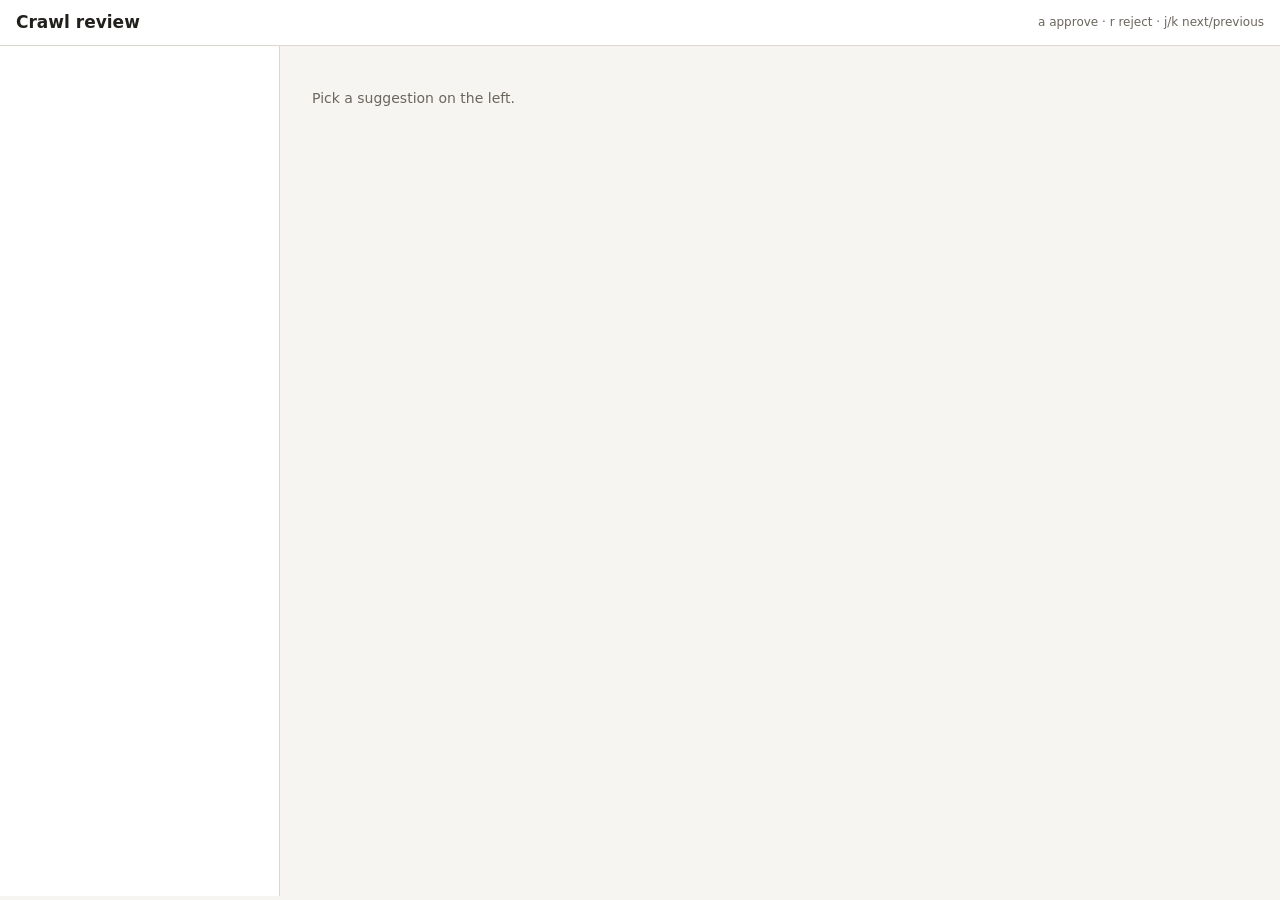
==== src/main/resources/crawl/index.html @ d82a2086 "Crawl: judge the site's problems newest first, review suggestions before sending - bash gotool.sh cm" ====
<!doctype html>
<html lang="en">
<head>
<meta charset="utf-8">
<meta name="viewport" content="width=device-width, initial-scale=1">
<title>Crawl review</title>
<link rel="stylesheet" href="style.css">
</head>
<body>
<header>
  <h1>Crawl review</h1>
  <nav id="tabs"></nav>
  <span class="keys">a approve · r reject · j/k next/previous</span>
</header>
<main>
  <aside id="list"></aside>
  <section id="item"><p class="empty">Pick a suggestion on the left.</p></section>
</main>
<script src="app.js"></script>
</body>
</html>
---- src/main/resources/crawl/style.css ----
:root {
  --bg: #f6f5f2; --panel: #ffffff; --text: #22201c; --muted: #6b665d; --line: #dcd8cf;
  --accent: #2f6fd6; --good: #2e8b57; --bad: #c0392b; --wood: #e3c27a; --grid: #5a4520;
}
@media (prefers-color-scheme: dark) {
  :root {
    --bg: #1b1a18; --panel: #24221f; --text: #ebe7df; --muted: #a39d92; --line: #3a3732;
    --accent: #6ea3ff; --good: #5cc28a; --bad: #ef6b5e; --wood: #c9a65d; --grid: #3d2e12;
  }
}
* { box-sizing: border-box; }
body { margin: 0; font: 14px/1.45 system-ui, sans-serif; background: var(--bg); color: var(--text); }
header { display: flex; align-items: center; gap: 16px; padding: 10px 16px; border-bottom: 1px solid var(--line); background: var(--panel); flex-wrap: wrap; }
h1 { font-size: 17px; margin: 0; }
.keys { margin-left: auto; color: var(--muted); font-size: 12px; }
nav button { border: 1px solid var(--line); background: transparent; color: var(--text); border-radius: 14px; padding: 3px 10px; margin-right: 4px; cursor: pointer; }
nav button.on { background: var(--accent); border-color: var(--accent); color: #fff; }
nav button span { opacity: .75; }
main { display: grid; grid-template-columns: 280px 1fr; min-height: calc(100vh - 50px); }
aside { border-right: 1px solid var(--line); overflow-y: auto; max-height: calc(100vh - 50px); background: var(--panel); }
.row { display: block; padding: 8px 12px; border-bottom: 1px solid var(--line); color: var(--text); text-decoration: none; }
.row small { display: block; color: var(--muted); }
.row.on { background: color-mix(in srgb, var(--accent) 14%, transparent); }
.row.approved b { color: var(--good); }
.row.rejected b { color: var(--bad); }
.row.sent b { color: var(--accent); }
#item { padding: 16px 20px; overflow-y: auto; max-height: calc(100vh - 50px); }
h2 { margin: 0 0 10px; font-size: 19px; }
h2 small { color: var(--muted); font-weight: normal; font-size: 13px; }
h2 a { color: var(--accent); }
h3 { font-size: 14px; margin: 14px 0 6px; }
.place, .confidence, .decide { background: var(--panel); border: 1px solid var(--line); border-radius: 8px; padding: 10px 14px; margin-bottom: 12px; }
.legend { color: var(--muted); margin: 0 0 6px; }
.key-new, .key-accepted { display: inline-block; width: 10px; height: 10px; margin: 0 4px 0 8px; vertical-align: -1px; }
.key-new { border: 2px solid var(--accent); }
.key-accepted { border-radius: 50%; background: var(--good); }
.boards { display: flex; gap: 16px; flex-wrap: wrap; }
figure { margin: 0; }
figcaption { text-align: center; color: var(--muted); margin-top: 4px; }
figcaption button { border: 1px solid var(--line); background: transparent; color: var(--text); border-radius: 4px; cursor: pointer; }
.goban .wood { fill: var(--wood); }
.goban line { stroke: var(--grid); stroke-width: 1; }
.goban .coord { font-size: 10px; fill: var(--grid); text-anchor: middle; }
.goban .black { fill: #111; }
.goban .white { fill: #fafafa; stroke: #333; stroke-width: 1; }
.goban .mark-new { fill: none; stroke: var(--accent); stroke-width: 3; }
.goban .mark-accepted { fill: var(--good); }
.goban .mark-last { fill: none; stroke: #e0402f; stroke-width: 2.5; }
.goban .label { font-size: 11px; text-anchor: middle; fill: #111; font-weight: 600; }
.goban .label.on-black { fill: #fff; }
.confidence ul { margin: 0; padding-left: 18px; }
.confidence li.for::marker { content: "+  "; color: var(--good); }
.confidence li.against::marker { content: "−  "; color: var(--bad); }
.decide label { display: block; color: var(--muted); margin-bottom: 8px; }
.decide textarea, .decide input { display: block; width: 100%; margin-top: 4px; font: inherit; color: var(--text); background: var(--bg); border: 1px solid var(--line); border-radius: 6px; padding: 6px 8px; }
.buttons { display: flex; gap: 8px; }
.buttons button { padding: 6px 14px; border-radius: 6px; border: 1px solid var(--line); background: var(--bg); color: var(--text); cursor: pointer; font: inherit; }
.buttons .approve { background: var(--good); border-color: var(--good); color: #fff; }
.buttons .reject { background: var(--bad); border-color: var(--bad); color: #fff; }
.buttons button:disabled { opacity: .45; cursor: default; }
.status, .error { color: var(--bad); }
.empty { color: var(--muted); padding: 12px; }
@media (max-width: 700px) {
  main { grid-template-columns: 1fr; }
  aside { max-height: 35vh; border-right: none; border-bottom: 1px solid var(--line); }
}
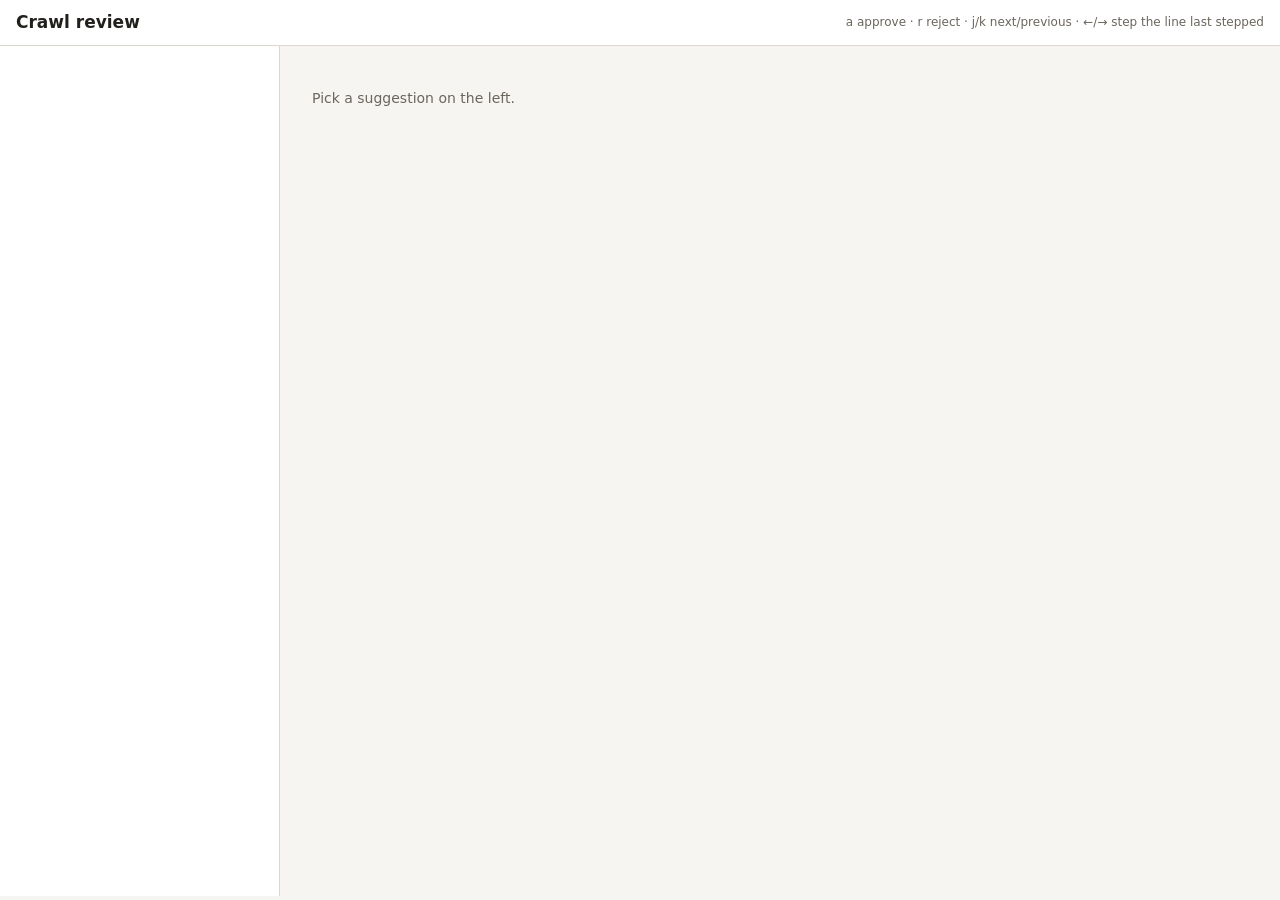
==== commit 77f04035: "Crawl review: the step arrows stay put, and the arrow keys step a line The move shown between a line" ====
--- a/src/main/resources/crawl/index.html
+++ b/src/main/resources/crawl/index.html
@@ -10,7 +10,7 @@
 <header>
   <h1>Crawl review</h1>
   <nav id="tabs"></nav>
-  <span class="keys">a approve · r reject · j/k next/previous</span>
+  <span class="keys">a approve · r reject · j/k next/previous · ←/→ step the line last stepped</span>
 </header>
 <main>
   <aside id="list"></aside>
--- a/src/main/resources/crawl/style.css
+++ b/src/main/resources/crawl/style.css
@@ -38,6 +38,10 @@
 figure { margin: 0; }
 figcaption { text-align: center; color: var(--muted); margin-top: 4px; }
 figcaption button { border: 1px solid var(--line); background: transparent; color: var(--text); border-radius: 4px; cursor: pointer; }
+.step { display: grid; grid-template-columns: 1fr 9em 1fr; align-items: center; }
+.step button:first-child { justify-self: end; }
+.step button:last-child { justify-self: start; }
+figure.on .goban { outline: 2px solid var(--accent); outline-offset: 2px; }
 .goban .wood { fill: var(--wood); }
 .goban line { stroke: var(--grid); stroke-width: 1; }
 .goban .coord { font-size: 10px; fill: var(--grid); text-anchor: middle; }
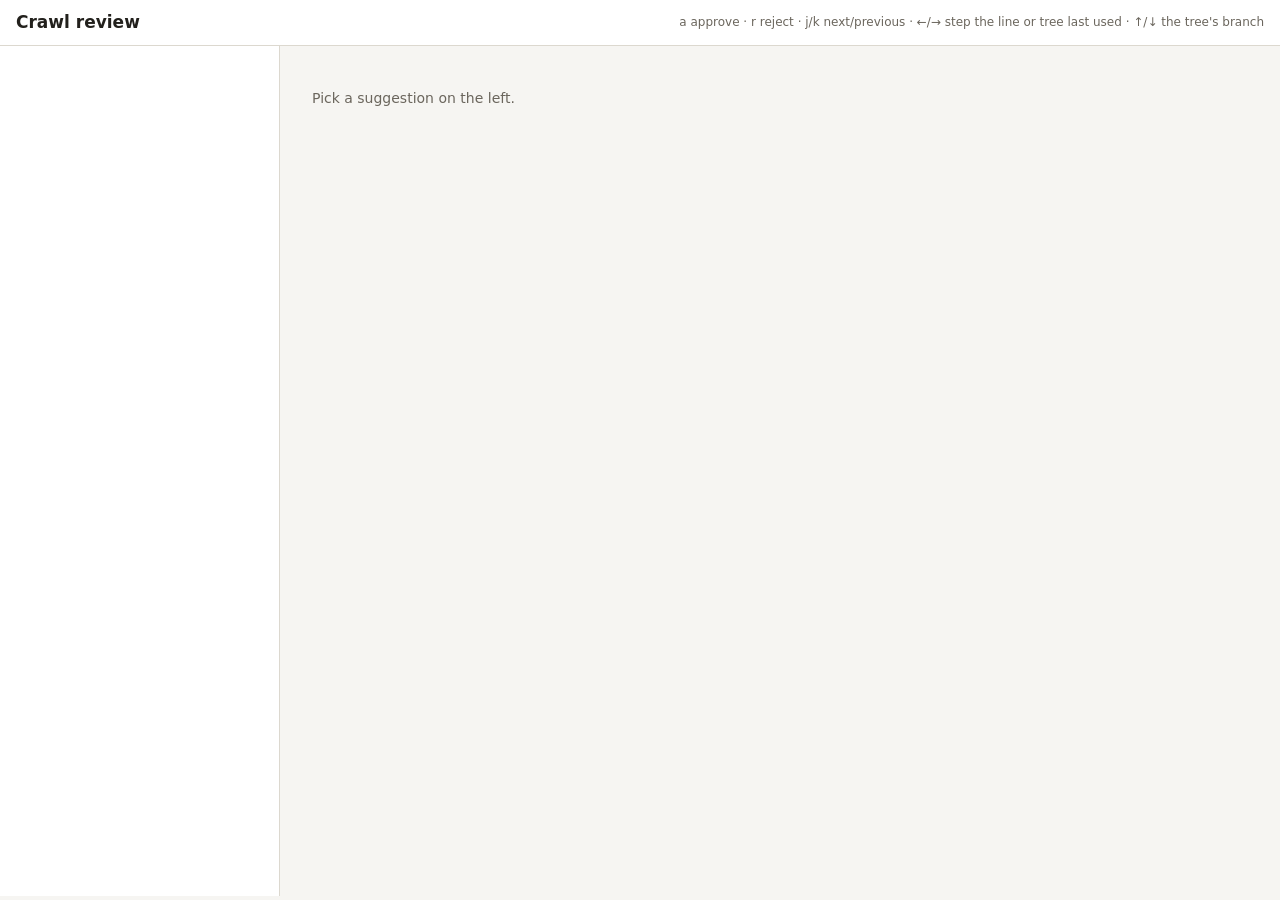
==== commit d2210006: "Crawl review: the problem's tree, with what the suggestion adds - Each suggestion opens with the pro" ====
--- a/src/main/resources/crawl/index.html
+++ b/src/main/resources/crawl/index.html
@@ -10,7 +10,7 @@
 <header>
   <h1>Crawl review</h1>
   <nav id="tabs"></nav>
-  <span class="keys">a approve · r reject · j/k next/previous · ←/→ step the line last stepped</span>
+  <span class="keys">a approve · r reject · j/k next/previous · ←/→ step the line or tree last used · ↑/↓ the tree's branch</span>
 </header>
 <main>
   <aside id="list"></aside>
--- a/src/main/resources/crawl/style.css
+++ b/src/main/resources/crawl/style.css
@@ -1,11 +1,13 @@
 :root {
   --bg: #f6f5f2; --panel: #ffffff; --text: #22201c; --muted: #6b665d; --line: #dcd8cf;
   --accent: #2f6fd6; --good: #2e8b57; --bad: #c0392b; --wood: #e3c27a; --grid: #5a4520;
+  --t-right: #65a30d; --t-wrong: #dc2626; --tree-bg: #f6f5f2; --t-black-edge: #000; --t-fade: .55;
 }
 @media (prefers-color-scheme: dark) {
   :root {
     --bg: #1b1a18; --panel: #24221f; --text: #ebe7df; --muted: #a39d92; --line: #3a3732;
     --accent: #6ea3ff; --good: #5cc28a; --bad: #ef6b5e; --wood: #c9a65d; --grid: #3d2e12;
+    --t-right: #84cc16; --t-wrong: #f87171; --tree-bg: #34312c; --t-black-edge: #a39d92; --t-fade: .75;
   }
 }
 * { box-sizing: border-box; }
@@ -52,6 +54,43 @@
 .goban .mark-last { fill: none; stroke: #e0402f; stroke-width: 2.5; }
 .goban .label { font-size: 11px; text-anchor: middle; fill: #111; font-weight: 600; }
 .goban .label.on-black { fill: #fff; }
+.goban .next { cursor: pointer; }
+.goban .mark-next { fill: none; stroke-width: 3; }
+.goban .mark-next.right { stroke: var(--t-right); }
+.goban .mark-next.added, .goban .mark-next.changed { stroke: var(--accent); }
+.goban .mark-next.changed { stroke-dasharray: 4 3; }
+.goban .mark-next.wrong { stroke: var(--t-wrong); stroke-width: 1.2; }
+h3 .to-tree, h3 .wrong-toggle { margin-left: 10px; font-weight: normal; font-size: 12px; color: var(--muted); }
+h3 .to-tree { border: 1px solid var(--line); background: transparent; border-radius: 4px; padding: 1px 7px; cursor: pointer; }
+.legend .sw { display: inline-block; width: 16px; border-top: 3px solid; margin: 0 4px 0 8px; vertical-align: 3px; }
+.legend .sw.right { border-color: var(--t-right); }
+.legend .sw.added { border-color: var(--accent); }
+.legend .sw.changed { border-color: var(--accent); border-top-style: dashed; }
+.legend .sw.wrong { border-color: var(--t-wrong); opacity: .6; }
+.legend .sw.end { width: 10px; height: 10px; border: none; border-radius: 50%; background: var(--t-right); vertical-align: -1px; }
+.tree-wrap { display: flex; gap: 16px; align-items: flex-start; flex-wrap: wrap; }
+.tree { flex: 1 1 260px; min-width: 0; overflow: auto; background: var(--tree-bg); border: 1px solid var(--line); border-radius: 6px; }
+.tree svg { display: block; }
+.tree .tnode { cursor: pointer; }
+.tree .edge { fill: none; stroke-width: 2; stroke-linecap: round; stroke-linejoin: round; }
+.tree .edge.thick { stroke-width: 4.5; }
+.tree .edge.right { stroke: var(--t-right); }
+.tree .edge.added, .tree .edge.changed { stroke: var(--accent); }
+.tree .edge.changed { stroke-dasharray: 5 5; }
+.tree .edge.wrong { stroke: var(--t-wrong); stroke-opacity: .55; }
+.tree .halo.right { fill: var(--t-right); }
+.tree .halo.added { fill: var(--accent); }
+.tree .tsel { fill: #7dd3fc; }
+.tree .house { fill: var(--muted); }
+.tree .tpass { fill: none; stroke: var(--muted); stroke-width: 1.5; }
+.tree .tbg { fill: var(--tree-bg); }
+.tree .tstone { stroke-width: .8; }
+.tree .tstone.b { fill: #1f1f1f; stroke: var(--t-black-edge); }
+@media (prefers-color-scheme: dark) { .tree .tstone.b { stroke-width: 1.3; } }
+.tree .tstone.w { fill: #f2f2f2; stroke: #838383; }
+.tree .tstone.wrong { opacity: var(--t-fade); }
+.tree-note { color: var(--muted); margin: 6px 0 0; min-height: 1.45em; }
+.tree-note q { color: var(--text); }
 .confidence ul { margin: 0; padding-left: 18px; }
 .confidence li.for::marker { content: "+  "; color: var(--good); }
 .confidence li.against::marker { content: "−  "; color: var(--bad); }
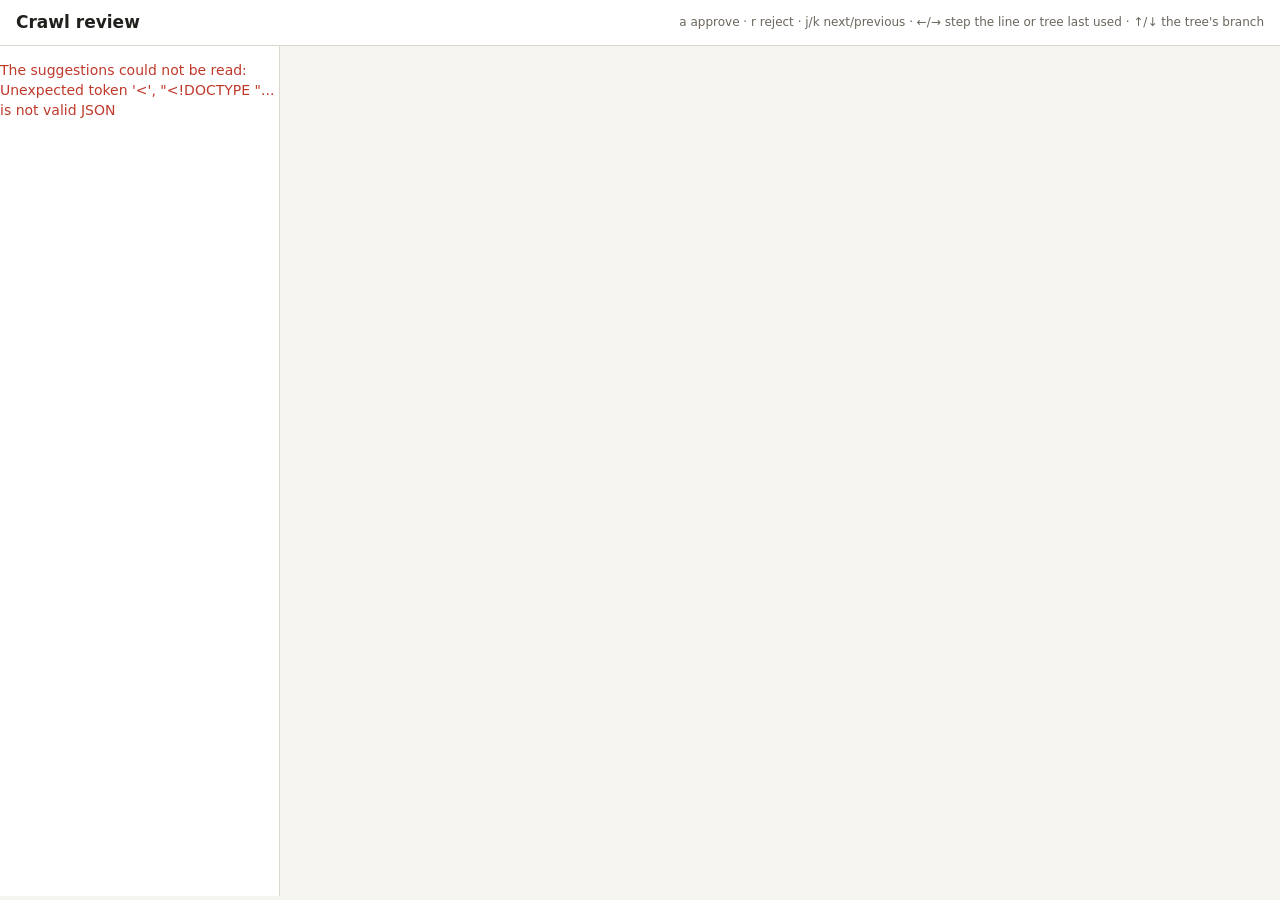
==== commit 8706ce3f: "Crawl review: the page says when it is waiting, and a decision no longer waits for the list - adam: " ====
--- a/src/main/resources/crawl/index.html
+++ b/src/main/resources/crawl/index.html
@@ -7,14 +7,15 @@
 <link rel="stylesheet" href="style.css">
 </head>
 <body>
+<div id="busy" aria-hidden="true"></div>
 <header>
-  <h1>Crawl review</h1>
+  <h1><a href="/" title="Back to the start, with no problem in the address">Crawl review</a></h1>
   <nav id="tabs"></nav>
   <span class="keys">a approve · r reject · j/k next/previous · ←/→ step the line or tree last used · ↑/↓ the tree's branch</span>
 </header>
 <main>
-  <aside id="list"></aside>
-  <section id="item"><p class="empty">Pick a suggestion on the left.</p></section>
+  <aside id="list"><p class="empty">Loading the suggestions…</p></aside>
+  <section id="item"><p class="empty">Loading…</p></section>
 </main>
 <script src="app.js"></script>
 </body>
--- a/src/main/resources/crawl/style.css
+++ b/src/main/resources/crawl/style.css
@@ -2,18 +2,22 @@
   --bg: #f6f5f2; --panel: #ffffff; --text: #22201c; --muted: #6b665d; --line: #dcd8cf;
   --accent: #2f6fd6; --good: #2e8b57; --bad: #c0392b; --wood: #e3c27a; --grid: #5a4520;
   --t-right: #65a30d; --t-wrong: #dc2626; --tree-bg: #f6f5f2; --t-black-edge: #000; --t-fade: .55;
+  --t-edit: #38bdf8; --t-edit-text: #0369a1; --t-sel: #fcd34d;
 }
 @media (prefers-color-scheme: dark) {
   :root {
     --bg: #1b1a18; --panel: #24221f; --text: #ebe7df; --muted: #a39d92; --line: #3a3732;
     --accent: #6ea3ff; --good: #5cc28a; --bad: #ef6b5e; --wood: #c9a65d; --grid: #3d2e12;
     --t-right: #84cc16; --t-wrong: #f87171; --tree-bg: #34312c; --t-black-edge: #a39d92; --t-fade: .75;
+    --t-edit: #7dd3fc; --t-edit-text: #7dd3fc; --t-sel: #ca8a04;
   }
 }
 * { box-sizing: border-box; }
 body { margin: 0; font: 14px/1.45 system-ui, sans-serif; background: var(--bg); color: var(--text); }
 header { display: flex; align-items: center; gap: 16px; padding: 10px 16px; border-bottom: 1px solid var(--line); background: var(--panel); flex-wrap: wrap; }
 h1 { font-size: 17px; margin: 0; }
+h1 a { color: inherit; text-decoration: none; }
+h1 a:hover { text-decoration: underline; }
 .keys { margin-left: auto; color: var(--muted); font-size: 12px; }
 nav button { border: 1px solid var(--line); background: transparent; color: var(--text); border-radius: 14px; padding: 3px 10px; margin-right: 4px; cursor: pointer; }
 nav button.on { background: var(--accent); border-color: var(--accent); color: #fff; }
@@ -30,6 +34,8 @@
 h2 { margin: 0 0 10px; font-size: 19px; }
 h2 small { color: var(--muted); font-weight: normal; font-size: 13px; }
 h2 a { color: var(--accent); }
+h2 .result { font-size: 13px; font-weight: 600; vertical-align: 2px; border: 1px solid var(--line); border-radius: 10px; padding: 1px 8px; margin-left: 4px; }
+h2 .result.old { font-weight: normal; color: var(--muted); border-style: dashed; }
 h3 { font-size: 14px; margin: 14px 0 6px; }
 .place, .confidence, .decide { background: var(--panel); border: 1px solid var(--line); border-radius: 8px; padding: 10px 14px; margin-bottom: 12px; }
 .legend { color: var(--muted); margin: 0 0 6px; }
@@ -80,7 +86,7 @@
 .tree .edge.wrong { stroke: var(--t-wrong); stroke-opacity: .55; }
 .tree .halo.right { fill: var(--t-right); }
 .tree .halo.added { fill: var(--accent); }
-.tree .tsel { fill: #7dd3fc; }
+.tree .tsel { fill: var(--t-sel); }
 .tree .house { fill: var(--muted); }
 .tree .tpass { fill: none; stroke: var(--muted); stroke-width: 1.5; }
 .tree .tbg { fill: var(--tree-bg); }
@@ -91,6 +97,10 @@
 .tree .tstone.wrong { opacity: var(--t-fade); }
 .tree-note { color: var(--muted); margin: 6px 0 0; min-height: 1.45em; }
 .tree-note q { color: var(--text); }
+/* lines a limit of the finder stopped short */
+.cut-note { margin: 0 0 8px; padding: 4px 10px; border-left: 3px solid var(--t-sel); }
+.cut-note ul { margin: 2px 0 0; padding-left: 18px; }
+.cut-note small { color: var(--muted); }
 .confidence ul { margin: 0; padding-left: 18px; }
 .confidence li.for::marker { content: "+  "; color: var(--good); }
 .confidence li.against::marker { content: "−  "; color: var(--bad); }
@@ -102,8 +112,39 @@
 .buttons .reject { background: var(--bad); border-color: var(--bad); color: #fff; }
 .buttons button:disabled { opacity: .45; cursor: default; }
 .status, .error { color: var(--bad); }
+/* what a pressed button is doing, said under it while the server has it */
+.status.working { color: var(--muted); }
+/* a request is out: a bar runs along the top of the page and the cursor says so. it shows
+   after a moment only, so that a quick one does not flicker */
+#busy { position: fixed; top: 0; left: 0; right: 0; height: 3px; overflow: hidden; pointer-events: none; opacity: 0; transition: opacity .1s; z-index: 10; }
+#busy::after { content: ""; position: absolute; top: 0; bottom: 0; width: 30%; background: var(--accent); animation: busy 1.1s linear infinite; }
+body.busy #busy { opacity: 1; transition-delay: .15s; }
+body.busy, body.busy button, body.busy .row { cursor: progress; }
+@keyframes busy { from { left: -30%; } to { left: 100%; } }
+@media (prefers-reduced-motion: reduce) { #busy::after { animation: none; left: 0; width: 100%; opacity: .6; } }
+/* the suggestion shown while the one picked is on its way */
+#item.loading { opacity: .45; pointer-events: none; transition: opacity .1s .15s; }
 .empty { color: var(--muted); padding: 12px; }
 @media (max-width: 700px) {
   main { grid-template-columns: 1fr; }
   aside { max-height: 35vh; border-right: none; border-bottom: 1px solid var(--line); }
 }
+/* edits to the tree not saved yet are light blue */
+.legend .sw.edit { border-color: var(--t-edit); }
+h3 .edited { margin-left: 8px; font-weight: normal; font-size: 12px; color: var(--t-edit-text); }
+.tree .edge.fresh, .tree .edge.pend { stroke: var(--t-edit); stroke-opacity: 1; }
+.tree .edge.ghost { stroke: var(--t-edit); stroke-dasharray: 3 4; stroke-opacity: .8; }
+.tree .tstone.ghost { opacity: .35; }
+.tree .halo.pend { fill: var(--t-edit); }
+.tree .unhalo { fill: none; stroke: var(--t-edit); stroke-width: 2; stroke-dasharray: 3 2; }
+.goban .mark-next.fresh, .goban .mark-next.pend { stroke: var(--t-edit); }
+.goban .mark-next.ghost { stroke: var(--t-edit); stroke-width: 1.5; stroke-dasharray: 3 3; }
+.goban.adding { cursor: crosshair; }
+.tree-edit { display: flex; flex-wrap: wrap; align-items: center; gap: 6px; margin-top: 8px; }
+.tree-edit button { padding: 4px 10px; border-radius: 6px; border: 1px solid var(--line); background: var(--bg); color: var(--text); cursor: pointer; font: inherit; font-size: 13px; }
+.tree-edit button:disabled { opacity: .45; cursor: default; }
+.tree-edit .copy { margin-right: 10px; }
+.tree-edit button.on { background: var(--t-edit); border-color: var(--t-edit); color: #0b2537; }
+.tree-edit .save:not(:disabled) { background: var(--accent); border-color: var(--accent); color: #fff; }
+.tree-edit .ed-state { margin-left: auto; color: var(--t-edit-text); font-size: 13px; }
+.tree-edit .ed-msg { flex-basis: 100%; margin: 0; min-height: 1.45em; color: var(--muted); font-size: 13px; }
